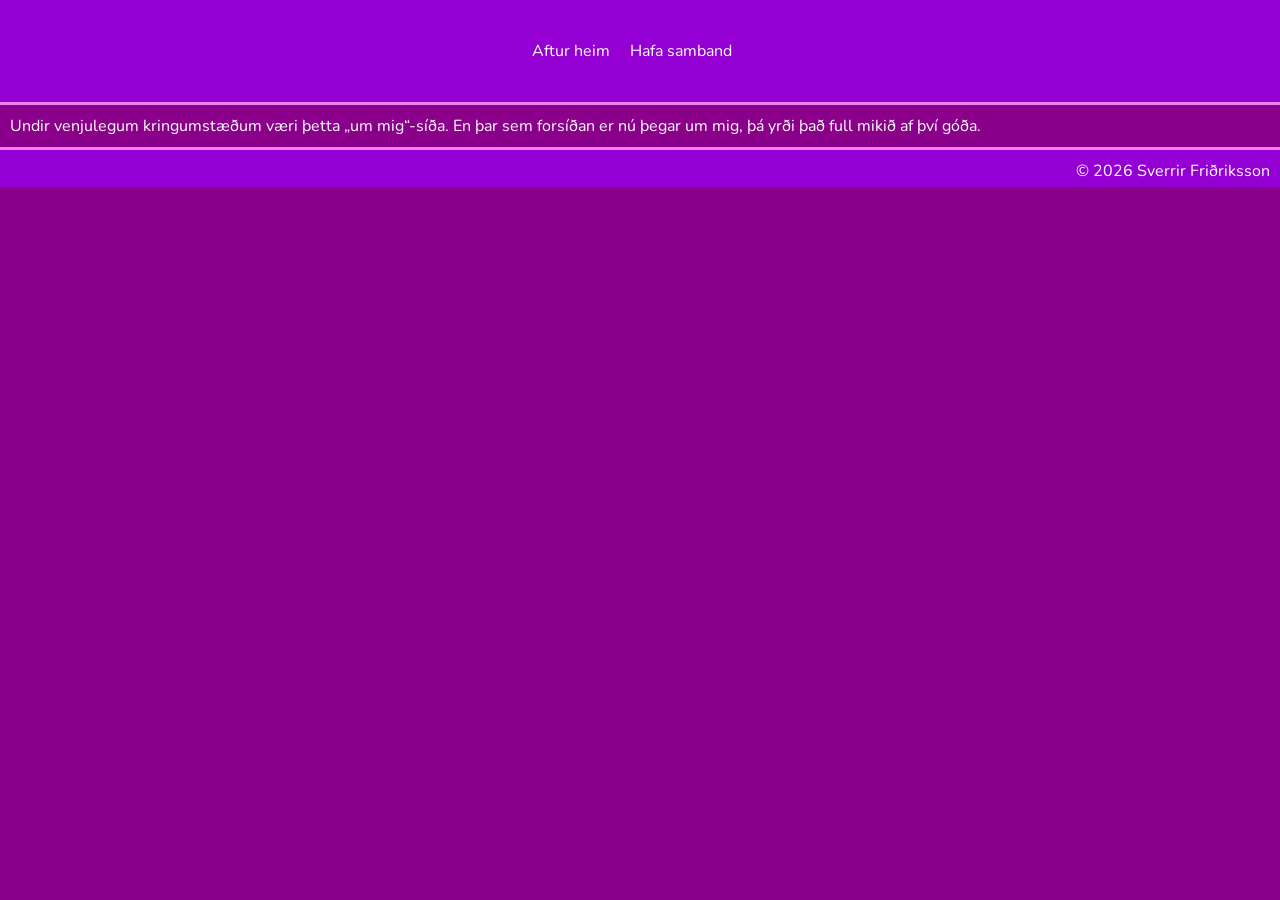
==== hafa-samband.html @ 2410fa3a "gerdi hafa-samband og random undirsidur" ====
<!doctype html>
<html lang="en">
  <head>
    <meta charset="UTF-8" />
    <meta name="viewport" content="width=device-width, initial-scale=1.0" />
    <title>Hvað er nú þetta?</title>

    <link rel="preconnect" href="https://fonts.googleapis.com" />
    <link rel="preconnect" href="https://fonts.gstatic.com" crossorigin />
    <link
      href="https://fonts.googleapis.com/css2?family=Merriweather:ital,opsz,wght@0,18..144,300..900;1,18..144,300..900&family=Nunito:ital,wght@0,200..1000;1,200..1000&family=Ubuntu:ital,wght@0,300;0,400;0,500;0,700;1,300;1,400;1,500;1,700&display=swap"
      rel="stylesheet"
    />

    <link rel="stylesheet" href="style.css" />
  </head>
  <body>
    <header>
      <nav>
        <a href="index.html">Aftur heim</a>
        <a href="random.html">Hafa samband</a>
      </nav>
    </header>
    <section class="randhasa">
      <p>
        Undir venjulegum kringumstæðum væri þetta „um mig“-síða. En þar sem
        forsíðan er nú þegar um mig, þá yrði það full mikið af því góða.
      </p>
    </section>

    <section class="randhasa">
      <footer class="randhasa">
        <p>&copy; 2026 Sverrir Friðriksson</p>
      </footer>
    </section>
  </body>
</html>
---- style.css ----
* {
  box-sizing: border-box;
  box-shadow: inset;
}

.container {
  display: flex;
}
/*
margin top,left, right, bottom, haft viljandi 0 
til að hafa ekkert bil í header og footer,
einungis hugsað út frá útliti síðu.
Þegar þetta er skrifað hafði mér ekki tekist
að losna við smá rönd undir footer.
*/

body {
  background-color: darkmagenta;
  color: white;
  font-family: "nunito";
  margin-top: 0;
  margin-bottom: 0;
  margin-left: 0;
  margin-right: 0;
}

nav a {
  color: white;
  text-decoration: none;
  margin-right: 16px;
  text-align: center;
}
nav a:hover {
  font-weight: bold;
  color: darkblue;
  margin-top: 0;
}

nav {
  text-align: center;
  margin-top: 0;
  padding: 40px;
}

header {
  background-color: darkviolet;
  padding: 40ps;
  border-bottom: 3px solid violet;
  margin-top: 0;
}

main {
  max-width: 900px;
  margin: 0 auto;
}

section {
  border-style: hidden;
  width: 900;
  border-radius: 10px;
  margin: 10 px;
  padding: 10 px;
}

img {
  width: 300px;
  margin: 10px;
  padding: 5px;
  margin-bottom: 0;
}

.aftur-upp,
a {
  color: white;
  text-decoration: none;
  margin-right: 16px;
  text-align: right;
}

h1 {
  margin-top: 0;
  text-align: right;
}

p,
h2 {
  margin: 5px;
  padding: 5px;
}

.ska {
  font-style: italic;
  margin-top: 0;
  color: antiquewhite;
}

.kort {
  background-color: rgb(161, 101, 161);
  border-style: hidden;
  padding: 10px 24px;
  border-radius: 16px;
  margin: 10px;
}

footer {
  background-color: darkviolet;
  padding: 40ps;
  border-top: 3px solid violet;
  margin-bottom: 0;
  text-align: right;
}
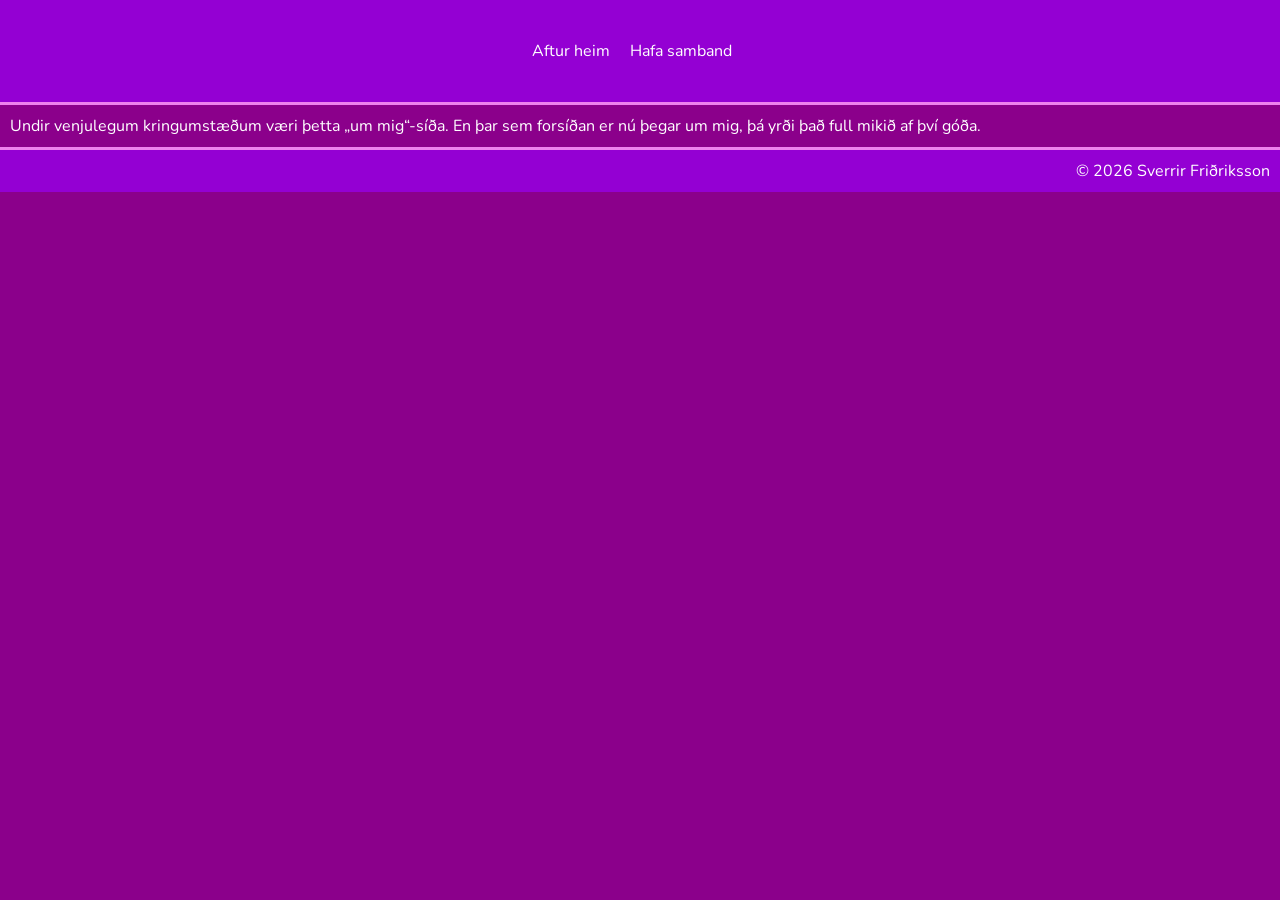
==== commit 52f500dd: "breytingar á undirsíðum sem verða fjarlægðar" ====
--- a/hafa-samband.html
+++ b/hafa-samband.html
@@ -15,23 +15,28 @@
     <link rel="stylesheet" href="style.css" />
   </head>
   <body>
-    <header>
-      <nav>
-        <a href="index.html">Aftur heim</a>
-        <a href="random.html">Hafa samband</a>
-      </nav>
-    </header>
-    <section class="randhasa">
-      <p>
-        Undir venjulegum kringumstæðum væri þetta „um mig“-síða. En þar sem
-        forsíðan er nú þegar um mig, þá yrði það full mikið af því góða.
-      </p>
-    </section>
+    <div class="parent">
+      <div class="div1">
+        <header>
+          <nav>
+            <a href="index.html">Aftur heim</a>
+            <a href="random.html">Hafa samband</a>
+          </nav>
+        </header>
+      </div>
 
-    <section class="randhasa">
-      <footer class="randhasa">
-        <p>&copy; 2026 Sverrir Friðriksson</p>
-      </footer>
-    </section>
+      <div class="div2">
+        <p>
+          Undir venjulegum kringumstæðum væri þetta „um mig“-síða. En þar sem
+          forsíðan er nú þegar um mig, þá yrði það full mikið af því góða.
+        </p>
+      </div>
+
+      <div class="div3">
+        <footer id="hasa">
+          <p>&copy; 2026 Sverrir Friðriksson</p>
+        </footer>
+      </div>
+    </div>
   </body>
 </html>
--- a/style.css
+++ b/style.css
@@ -3,8 +3,15 @@
   box-shadow: inset;
 }
 
-.container {
-  display: flex;
+.parent {
+  display: grid;
+  align-content: space-between;
+  gap: auto;
+}
+
+.div3 {
+  grid-row-start: 3;
+  align-content: space-between;
 }
 /*
 margin top,left, right, bottom, haft viljandi 0 
@@ -109,3 +116,15 @@
   margin-bottom: 0;
   text-align: right;
 }
+
+a .div1 .div2 .div3 {
+  border-style: hidden;
+  width: 900;
+  border-radius: 10px;
+  margin: 10 px;
+  padding: 10 px;
+  align-content: space-between;
+}
+#hasa {
+  align-content: end;
+}
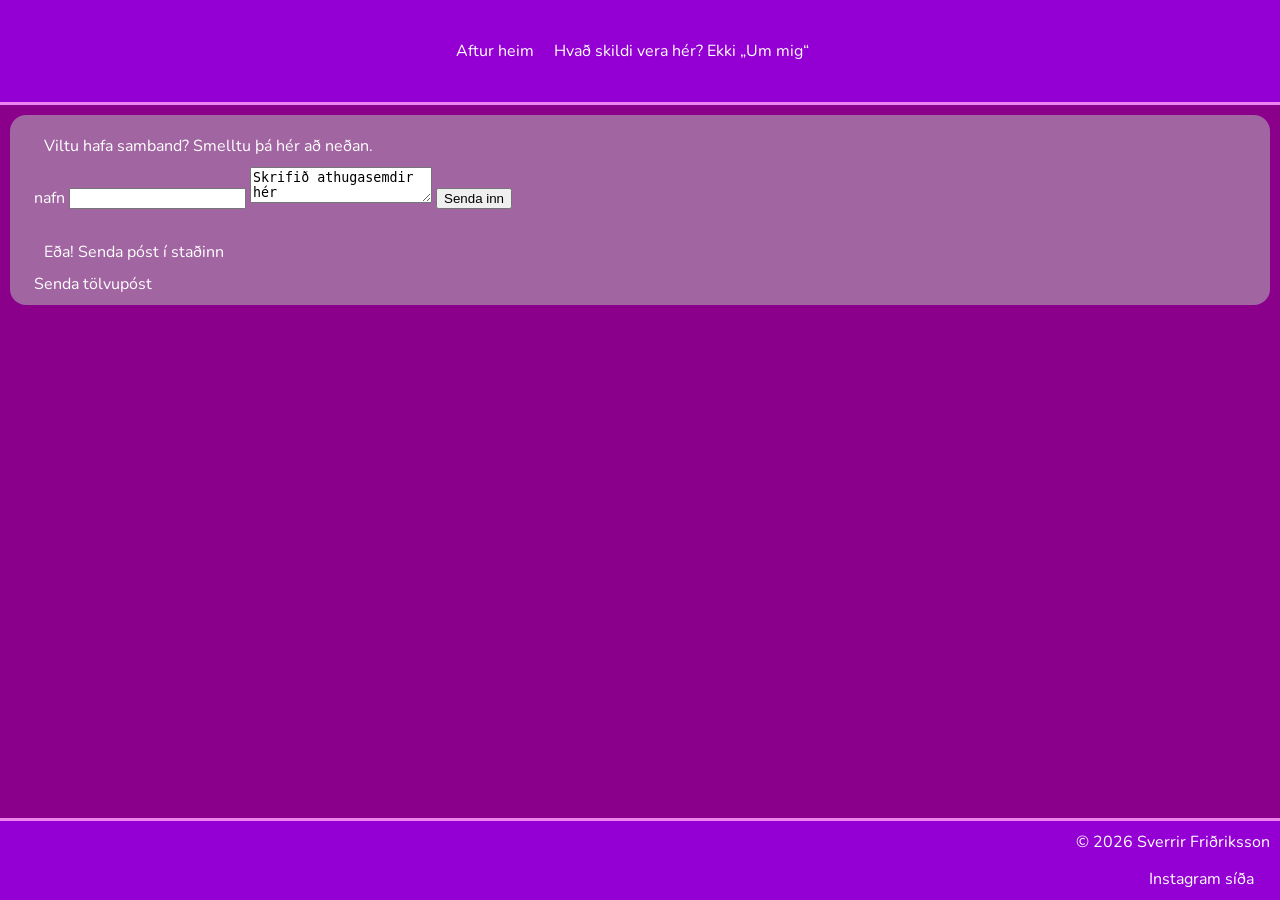
==== commit da848ca1: "breytti öllum síðum, næstum tilbúið" ====
--- a/hafa-samband.html
+++ b/hafa-samband.html
@@ -15,28 +15,38 @@
     <link rel="stylesheet" href="style.css" />
   </head>
   <body>
-    <div class="parent">
-      <div class="div1">
-        <header>
-          <nav>
-            <a href="index.html">Aftur heim</a>
-            <a href="random.html">Hafa samband</a>
-          </nav>
-        </header>
-      </div>
+    <header>
+      <nav>
+        <a href="index.html">Aftur heim</a>
+        <a href="random.html">Hvað skildi vera hér? Ekki „Um mig“</a>
+      </nav>
+    </header>
 
-      <div class="div2">
-        <p>
-          Undir venjulegum kringumstæðum væri þetta „um mig“-síða. En þar sem
-          forsíðan er nú þegar um mig, þá yrði það full mikið af því góða.
-        </p>
-      </div>
+    <section class="kort">
+      <p>Viltu hafa samband? Smelltu þá hér að neðan.</p>
 
-      <div class="div3">
-        <footer id="hasa">
-          <p>&copy; 2026 Sverrir Friðriksson</p>
-        </footer>
-      </div>
-    </div>
+      <!--Ekki alveg klár á þessum form kafla, hvort eigi að vera hægt að senda gögnin eitthvert-->
+      <form action="" method="post">
+        <label for="nafn">nafn</label>
+        <input id="name" type="text" />
+        <textarea name="athugasemdir" id="athugasemdir">
+Skrifið athugasemdir hér</textarea
+        >
+        <button type="submit">Senda inn</button>
+      </form>
+      <br />
+      <p>Eða! Senda póst í staðinn</p>
+
+      <a href="mailto:sf6@nemandi.ntv.is">Senda tölvupóst</a>
+    </section>
+
+    <footer class="hasa">
+      <p>&copy; 2026 Sverrir Friðriksson</p>
+      <p>
+        <a href="https://www.instagram.com/sigurdrifa/" target="_blank"
+          >Instagram síða</a
+        >
+      </p>
+    </footer>
   </body>
 </html>
--- a/style.css
+++ b/style.css
@@ -3,16 +3,6 @@
   box-shadow: inset;
 }
 
-.parent {
-  display: grid;
-  align-content: space-between;
-  gap: auto;
-}
-
-.div3 {
-  grid-row-start: 3;
-  align-content: space-between;
-}
 /*
 margin top,left, right, bottom, haft viljandi 0 
 til að hafa ekkert bil í header og footer,
@@ -116,15 +106,18 @@
   margin-bottom: 0;
   text-align: right;
 }
+/*
+þurfti að googla hvernig ætti að festa footerinn á botninn á sub-síðunum, reyndi með grid en tókst ekki.
+*/
 
-a .div1 .div2 .div3 {
-  border-style: hidden;
-  width: 900;
-  border-radius: 10px;
-  margin: 10 px;
-  padding: 10 px;
-  align-content: space-between;
+.hasa {
+  position: fixed;
+  left: 0;
+  bottom: 0;
+  width: 100%;
 }
-#hasa {
-  align-content: end;
+
+a:hover {
+  font-weight: bold;
+  color: darkblue;
 }
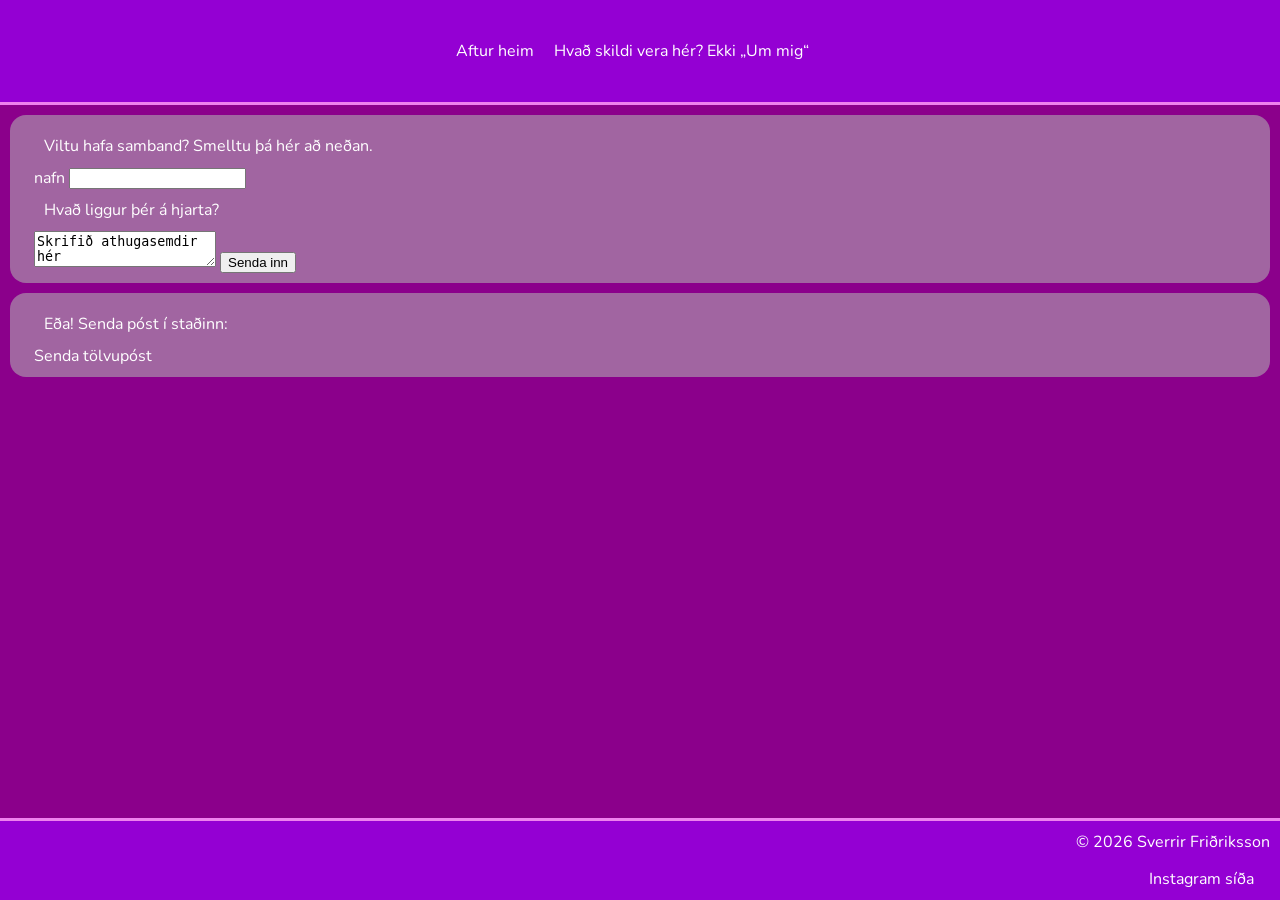
==== commit f5422af2: "lokabreytingar" ====
--- a/hafa-samband.html
+++ b/hafa-samband.html
@@ -3,7 +3,7 @@
   <head>
     <meta charset="UTF-8" />
     <meta name="viewport" content="width=device-width, initial-scale=1.0" />
-    <title>Hvað er nú þetta?</title>
+    <title>Hafðu samband! eða ekki</title>
 
     <link rel="preconnect" href="https://fonts.googleapis.com" />
     <link rel="preconnect" href="https://fonts.gstatic.com" crossorigin />
@@ -29,17 +29,19 @@
       <form action="" method="post">
         <label for="nafn">nafn</label>
         <input id="name" type="text" />
+        <br />
+        <p>Hvað liggur þér á hjarta?</p>
         <textarea name="athugasemdir" id="athugasemdir">
 Skrifið athugasemdir hér</textarea
         >
         <button type="submit">Senda inn</button>
       </form>
-      <br />
-      <p>Eða! Senda póst í staðinn</p>
+    </section>
+    <section class="kort">
+      <p>Eða! Senda póst í staðinn:</p>
 
       <a href="mailto:sf6@nemandi.ntv.is">Senda tölvupóst</a>
     </section>
-
     <footer class="hasa">
       <p>&copy; 2026 Sverrir Friðriksson</p>
       <p>
--- a/style.css
+++ b/style.css
@@ -66,6 +66,12 @@
   margin-bottom: 0;
 }
 
+.ex {
+  width: 500px;
+  margin: 10px;
+  padding: 5px;
+}
+
 .aftur-upp,
 a {
   color: white;
@@ -121,3 +127,8 @@
   font-weight: bold;
   color: darkblue;
 }
+
+h3 {
+  font-style: italic;
+  color: antiquewhite;
+}
